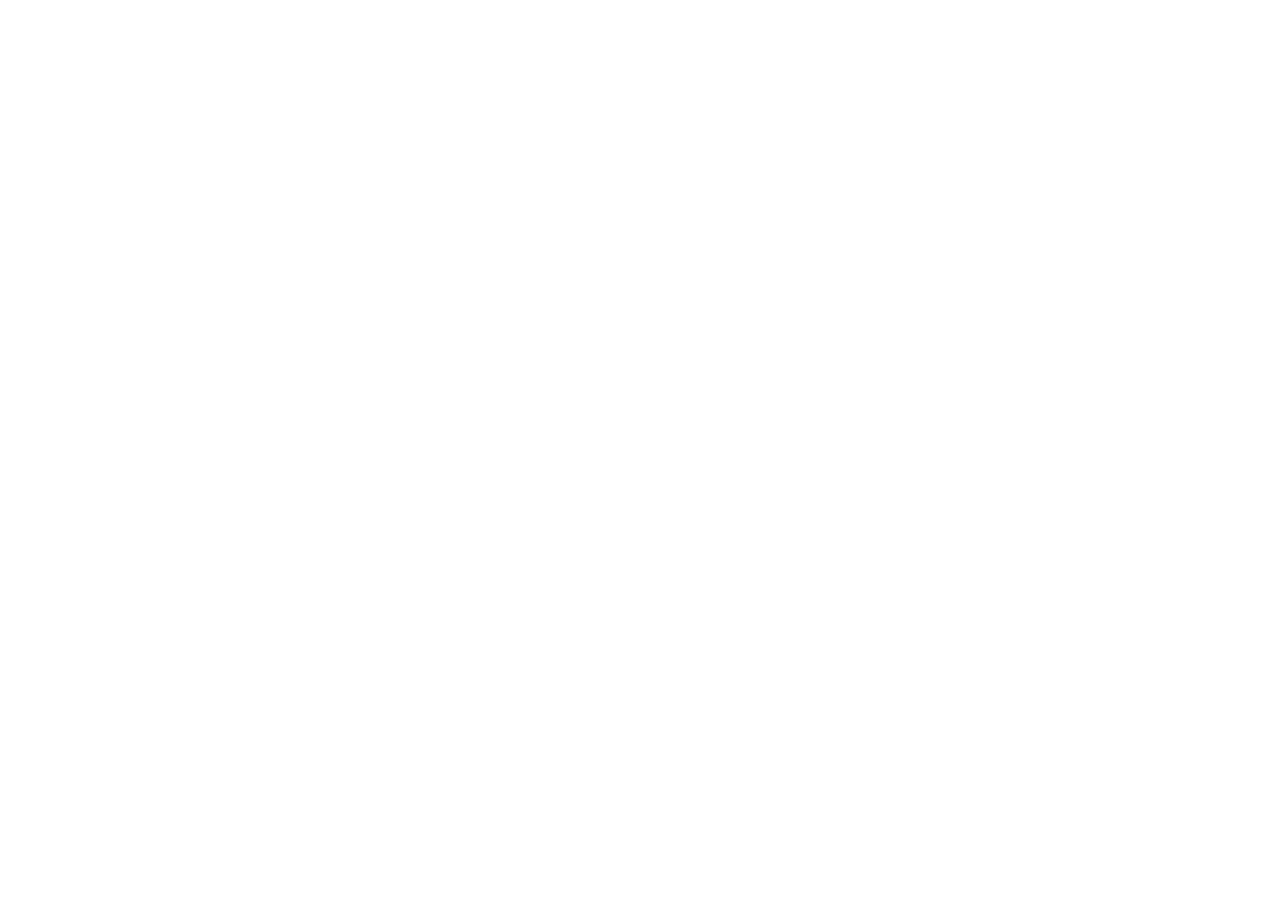
==== contact.html @ ef8d33b7 "initial commit" ====
<!DOCTYPE html>
<html lang="en">
<head>
    <meta charset="UTF-8">
    <meta name="viewport" content="width=device-width, initial-scale=1.0">
    <title>CONTACT</title>
</head>
<body>
    
</body>
</html>
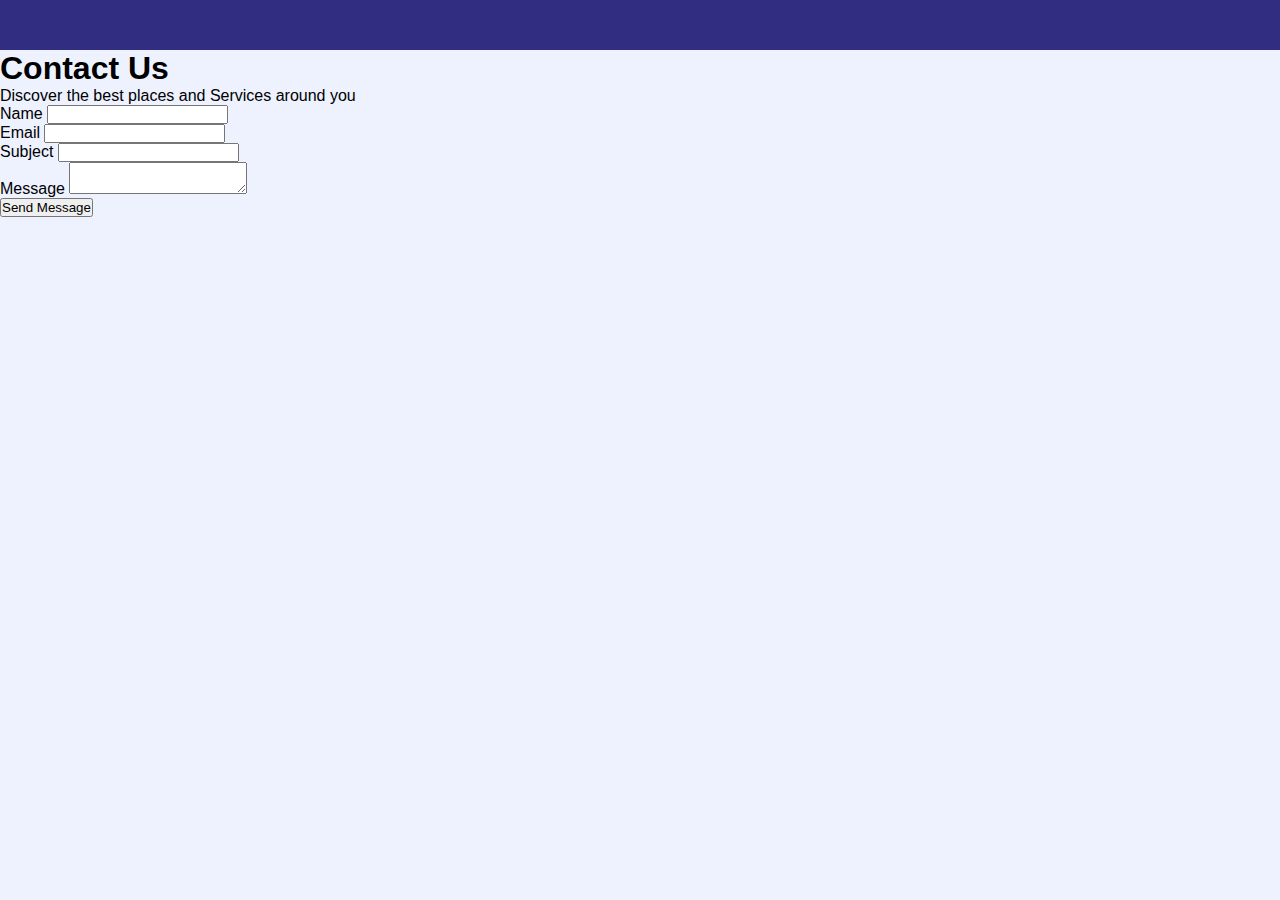
==== commit 656bb5fc: "add changes" ====
--- a/contact.html
+++ b/contact.html
@@ -4,8 +4,33 @@
     <meta charset="UTF-8">
     <meta name="viewport" content="width=device-width, initial-scale=1.0">
     <title>CONTACT</title>
+    <link rel="stylesheet" href="./css/contact.css">
 </head>
 <body>
-    
+    <div class="header"></div>
+        <h1>Contact Us</h1>
+        <p>Discover the best places and Services around you</p>
+    </div>
+    <div class="container-card">
+        <form action="" method="">
+            <div class="form">
+                <label for="name">Name</label>
+                <input type="text" id="name" name="name" />
+            </div>
+            <div class="form">
+                <label for="email">Email</label>
+                <input type="email" id="email" name="email" />
+            </div>
+            <div class="form">
+                <label for="subject">Subject</label>
+                <input type="text" id="subject" name="subject">
+            </div>
+            <div class="form">
+                <label for="message">Message</label>
+                <textarea name="message" id="message"></textarea>
+            </div>
+        </form>
+        <input type="submit" value="Send Message">
+    </div>
 </body>
 </html>--- a/css/contact.css
+++ b/css/contact.css
@@ -0,0 +1,3 @@
+@import url("variables.css");
+@import url("header.css");
+@import url("body.css");
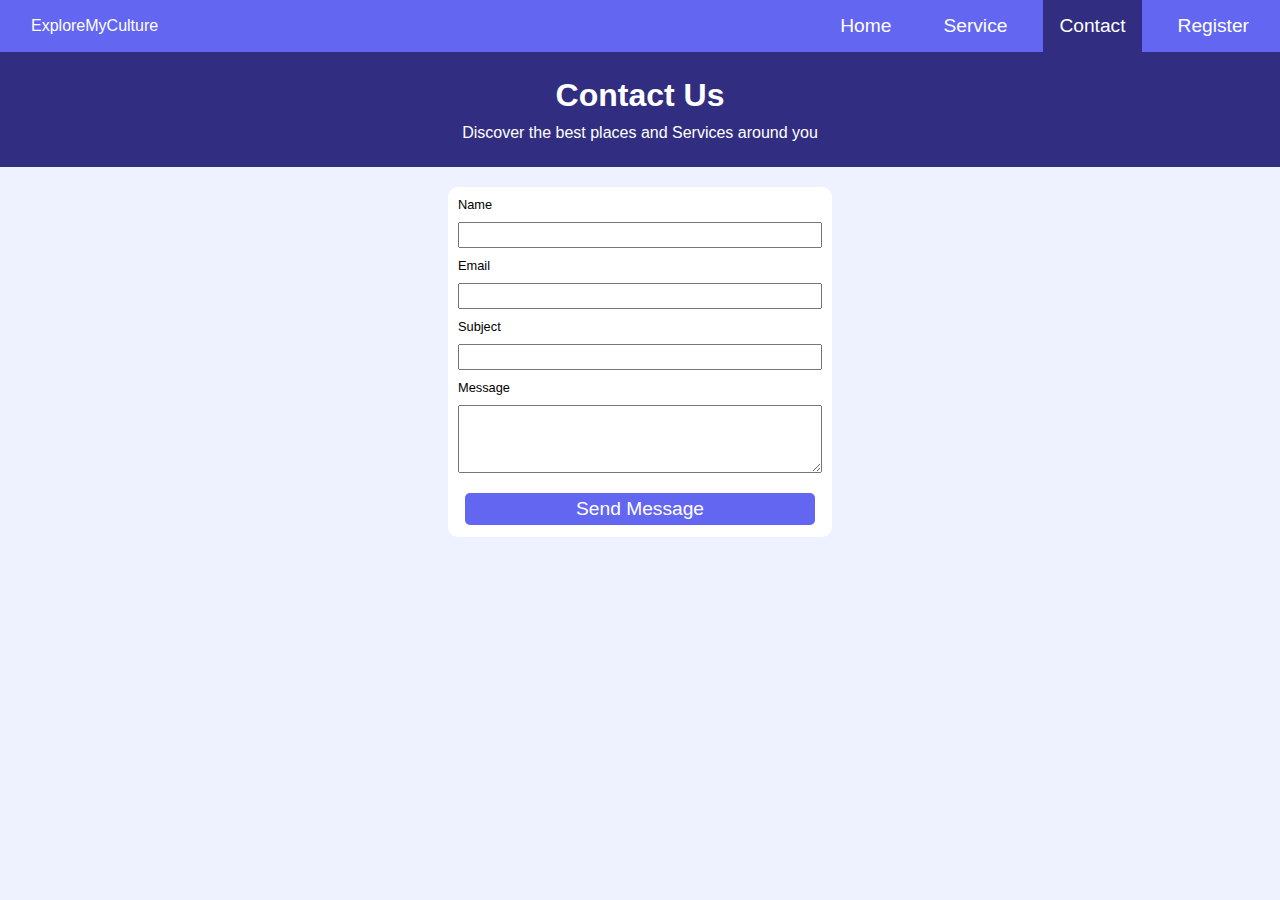
==== commit 515f1f89: "add changes" ====
--- a/contact.html
+++ b/contact.html
@@ -1,36 +1,57 @@
 <!DOCTYPE html>
 <html lang="en">
+
 <head>
     <meta charset="UTF-8">
     <meta name="viewport" content="width=device-width, initial-scale=1.0">
     <title>CONTACT</title>
     <link rel="stylesheet" href="./css/contact.css">
 </head>
+
 <body>
-    <div class="header"></div>
+    <nav class="navbar">
+        <div class="logo">
+            <a href="">ExploreMyCulture</a>
+        </div>
+        <ul class="navbar-link">
+            <li><a href="./index.html">Home</a></li>
+            <li><a href="./service.html">Service</a></li>
+            <li><a href="./contact.html" class="active">Contact</a></li>
+            <li><a href="./register.html">Register</a></li>
+        </ul>
+        <div class="humberger" onclick="toggleMenu()">
+            <span class="line"></span>
+            <span class="line"></span>
+            <span class="line"></span>
+        </div>
+    </nav>
+    <div class="header">
         <h1>Contact Us</h1>
         <p>Discover the best places and Services around you</p>
     </div>
-    <div class="container-card">
-        <form action="" method="">
-            <div class="form">
-                <label for="name">Name</label>
-                <input type="text" id="name" name="name" />
-            </div>
-            <div class="form">
-                <label for="email">Email</label>
-                <input type="email" id="email" name="email" />
-            </div>
-            <div class="form">
-                <label for="subject">Subject</label>
-                <input type="text" id="subject" name="subject">
-            </div>
-            <div class="form">
-                <label for="message">Message</label>
-                <textarea name="message" id="message"></textarea>
-            </div>
-        </form>
-        <input type="submit" value="Send Message">
+    <div class="contact-cotainer">
+        <div class="contact-us-box">
+            <form action="" method="">
+                <div class="contact-form">
+                    <label for="name">Name</label>
+                    <input type="text" id="name" name="name" />
+                </div>
+                <div class="contact-form">
+                    <label for="email">Email</label>
+                    <input type="email" id="email" name="email" />
+                </div>
+                <div class="contact-form">
+                    <label for="subject">Subject</label>
+                    <input type="text" id="subject" name="subject">
+                </div>
+                <div class="contact-form">
+                    <label for="message">Message</label>
+                    <textarea name="message" id="message"></textarea>
+                </div>
+            </form>
+            <input type="submit" value="Send Message">
+        </div>
     </div>
 </body>
+
 </html>--- a/css/contact.css
+++ b/css/contact.css
@@ -1,3 +1,69 @@
 @import url("variables.css");
+@import url("body.css");
+@import url("index.css");
 @import url("header.css");
-@import url("body.css");
+.contact-cotainer{
+    display: flex;
+    justify-content: center;
+    width: 100%;
+}
+.contact-us-box{
+    display: flex;
+    flex-direction: column;
+    align-items: center;
+    width: 30%;
+    background-color: var(--main-text-color);
+    height: 350px;
+    margin-top: 20px;
+    margin-bottom: 20px;
+    border-radius: 10px;
+}
+form{
+    display: flex;
+    flex-direction: column;
+    align-items: flex-start;
+    justify-content: flex-start;
+    margin-top: 10px;
+    width: 100%;
+}
+.contact-form{
+    display: flex;
+    flex-direction: column;
+    height: 100%;
+    width: 100%;
+
+}
+label, input, textarea{
+    margin-bottom: 10px;
+    margin-left: 10px;
+    margin-right: 10px;
+    font-size: 1.2rem;
+}
+textarea{
+    padding: 10px 0;
+}
+label{
+    font-size: 0.8rem;
+}
+input[type="submit"]{
+    width: 91%;
+    margin: 10px;
+    padding: 5px;
+    background-color: var( --main-navbar-background-color);
+    color: var(--main-text-color);
+    border: none;
+    border-radius: 5px;
+    cursor: pointer;
+}
+@media (max-width: 299px) {
+    .contact-us-box{
+        width: 100%;
+        margin: 0 10px;
+    }
+}
+@media (min-width: 300px) and (max-width: 768px) {
+    .contact-us-box{
+        width: 100%;
+        margin: 0 200px;
+    }
+}
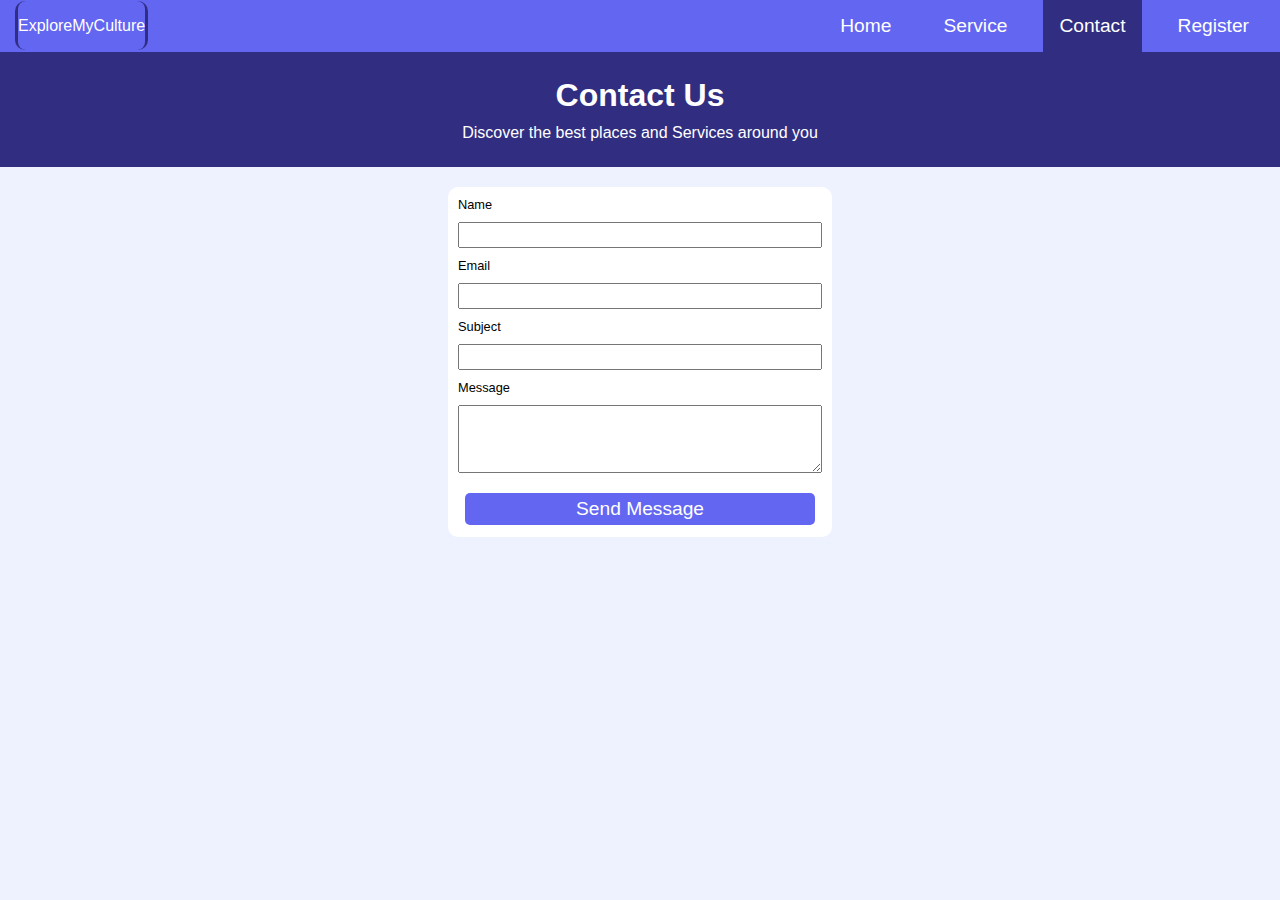
==== commit 4c2a9196: "add changes" ====
--- a/contact.html
+++ b/contact.html
@@ -11,7 +11,7 @@
 <body>
     <nav class="navbar">
         <div class="logo">
-            <a href="">ExploreMyCulture</a>
+            <a href=""><span>ExploreMyCulture</span></a>
         </div>
         <ul class="navbar-link">
             <li><a href="./index.html">Home</a></li>
@@ -49,9 +49,10 @@
                     <textarea name="message" id="message"></textarea>
                 </div>
             </form>
-            <input type="submit" value="Send Message">
+            <input type="submit" id="submit" name="submit" value="Send Message">
         </div>
     </div>
+    <script src="./js/script.js"></script>
 </body>
 
 </html>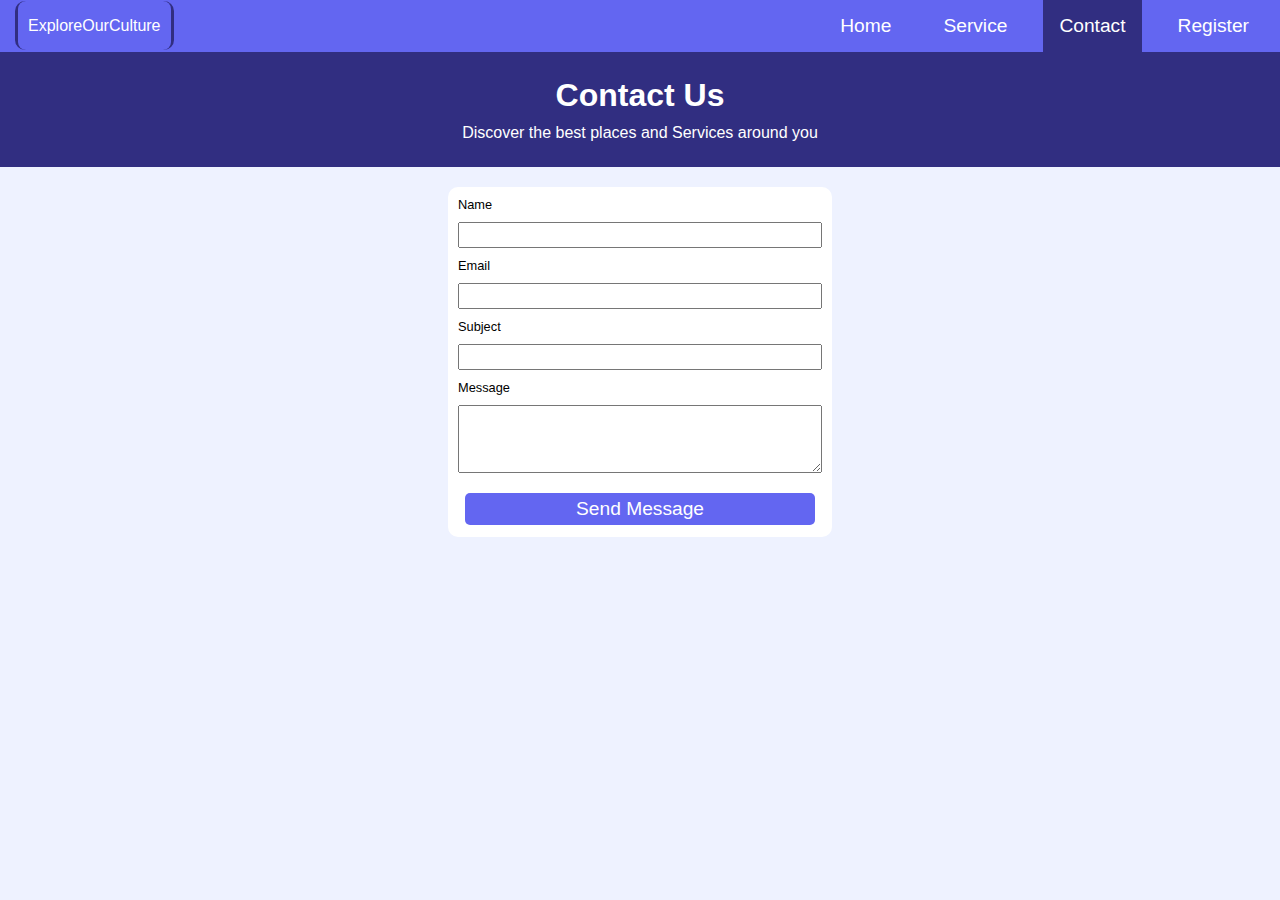
==== commit 1a1fa316: "add changes" ====
--- a/contact.html
+++ b/contact.html
@@ -11,7 +11,7 @@
 <body>
     <nav class="navbar">
         <div class="logo">
-            <a href=""><span>ExploreMyCulture</span></a>
+            <a href=""><span>ExploreOurCulture</span></a>
         </div>
         <ul class="navbar-link">
             <li><a href="./index.html">Home</a></li>
@@ -29,6 +29,7 @@
         <h1>Contact Us</h1>
         <p>Discover the best places and Services around you</p>
     </div>
+    <!---->
     <div class="contact-cotainer">
         <div class="contact-us-box">
             <form action="" method="">
--- a/css/contact.css
+++ b/css/contact.css
@@ -1,6 +1,6 @@
 @import url("variables.css");
 @import url("body.css");
-@import url("index.css");
+@import url("navbar.css");
 @import url("header.css");
 .contact-cotainer{
     display: flex;
@@ -55,15 +55,17 @@
     border-radius: 5px;
     cursor: pointer;
 }
-@media (max-width: 299px) {
+@media (max-width: 399px) {
     .contact-us-box{
-        width: 100%;
-        margin: 0 10px;
+        width: 80%;
+        margin: 0 20px;
+        margin-top: 20px;
     }
 }
-@media (min-width: 300px) and (max-width: 768px) {
+@media (min-width: 400px) and (max-width: 768px) {
     .contact-us-box{
-        width: 100%;
-        margin: 0 200px;
+        width: 50%;
+        margin: 0 10px;
+        margin-top: 20px;
     }
 }
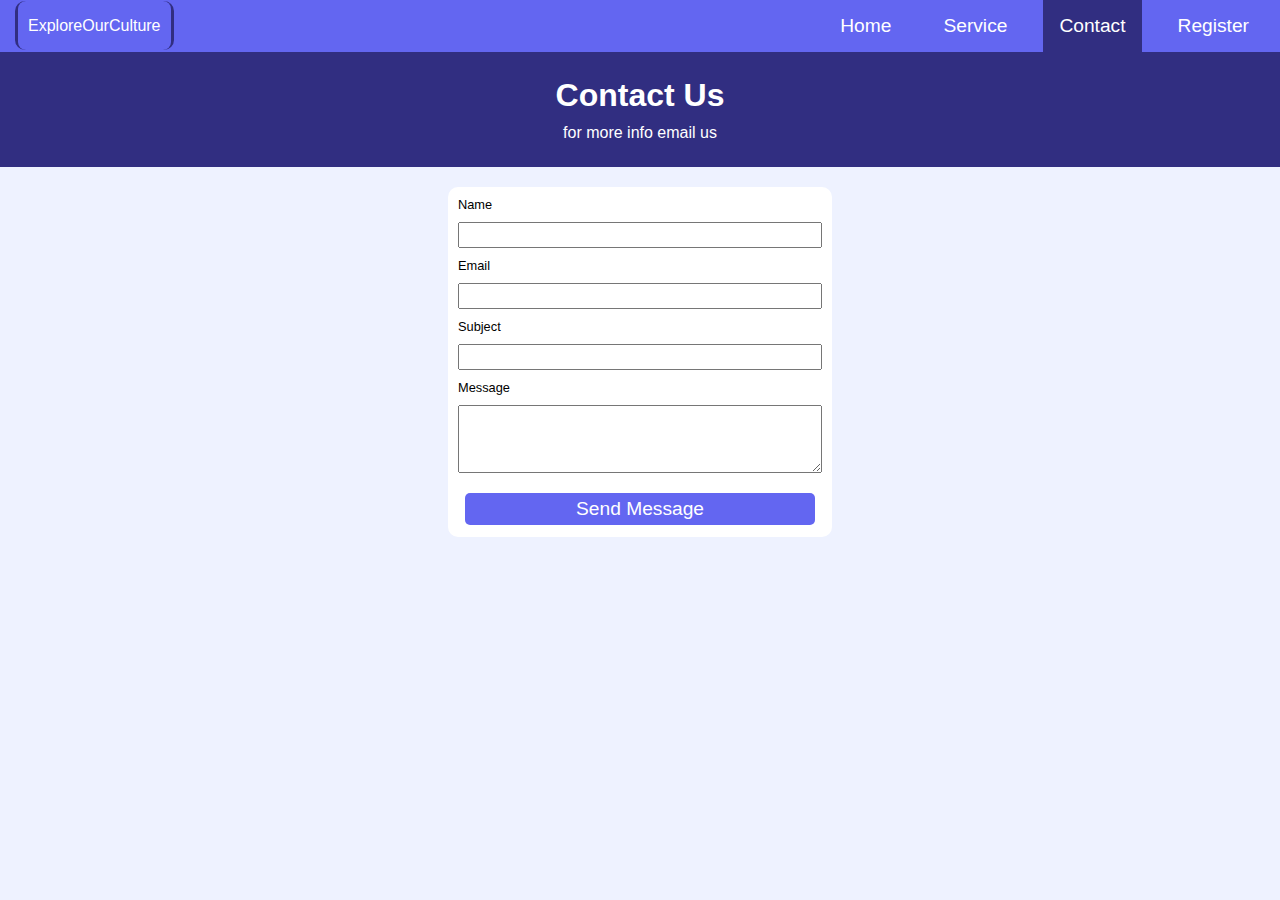
==== commit b0fe9cfe: "add changes" ====
--- a/contact.html
+++ b/contact.html
@@ -27,7 +27,7 @@
     </nav>
     <div class="header">
         <h1>Contact Us</h1>
-        <p>Discover the best places and Services around you</p>
+        <p>for more info email us</p>
     </div>
     <!---->
     <div class="contact-cotainer">
--- a/css/contact.css
+++ b/css/contact.css
@@ -57,7 +57,8 @@
 }
 @media (max-width: 399px) {
     .contact-us-box{
-        width: 80%;
+        width: 100%;
+        min-width: 150px;
         margin: 0 20px;
         margin-top: 20px;
     }
